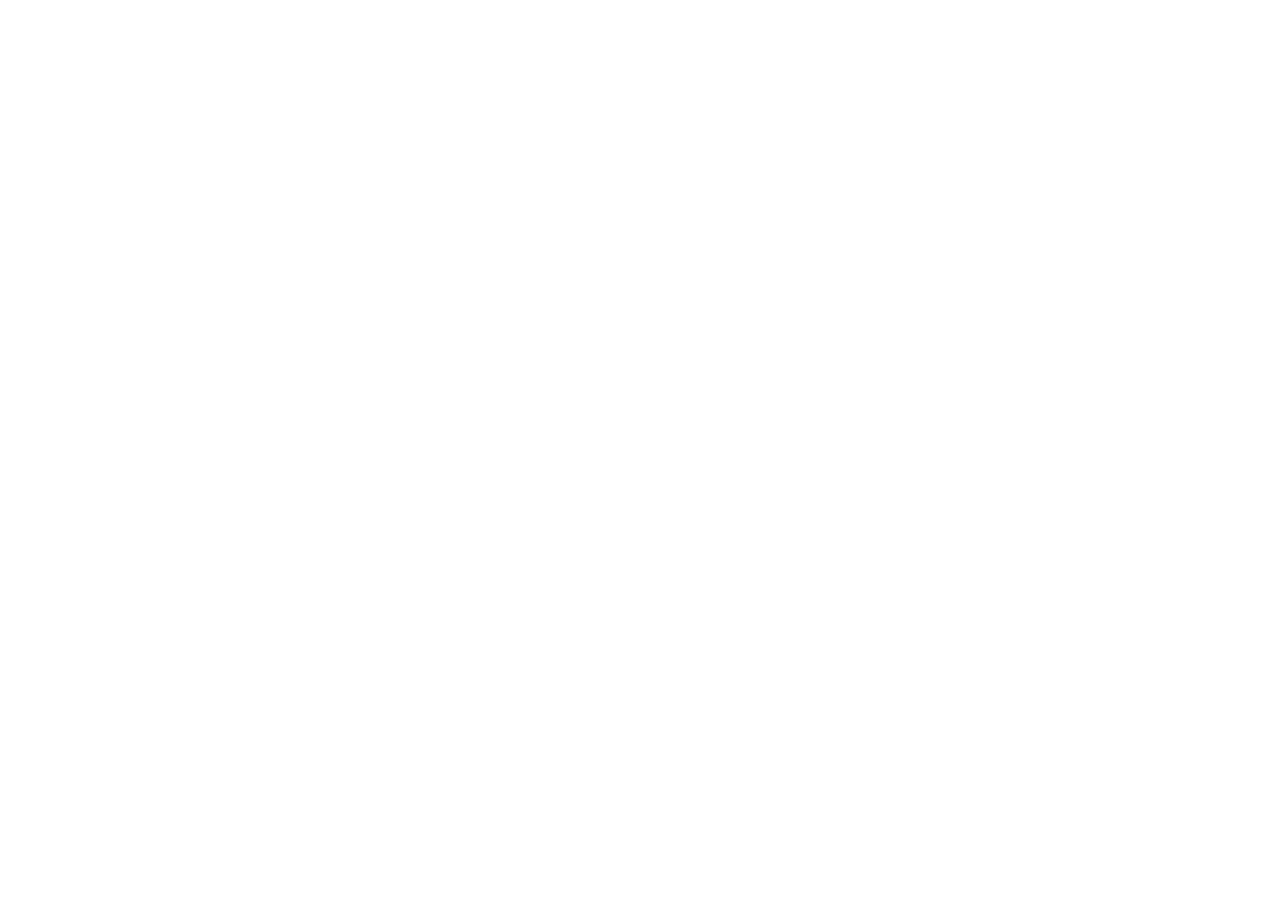
==== day1/index.html @ 608fffac "first commit" ====
<!DOCTYPE html>
<html lang="en">
<head>
    <meta charset="UTF-8">
    <meta name="viewport" content="width=device-width, initial-scale=1.0">
    <title>Document</title>
</head>
<body>
    
</body>
</html>
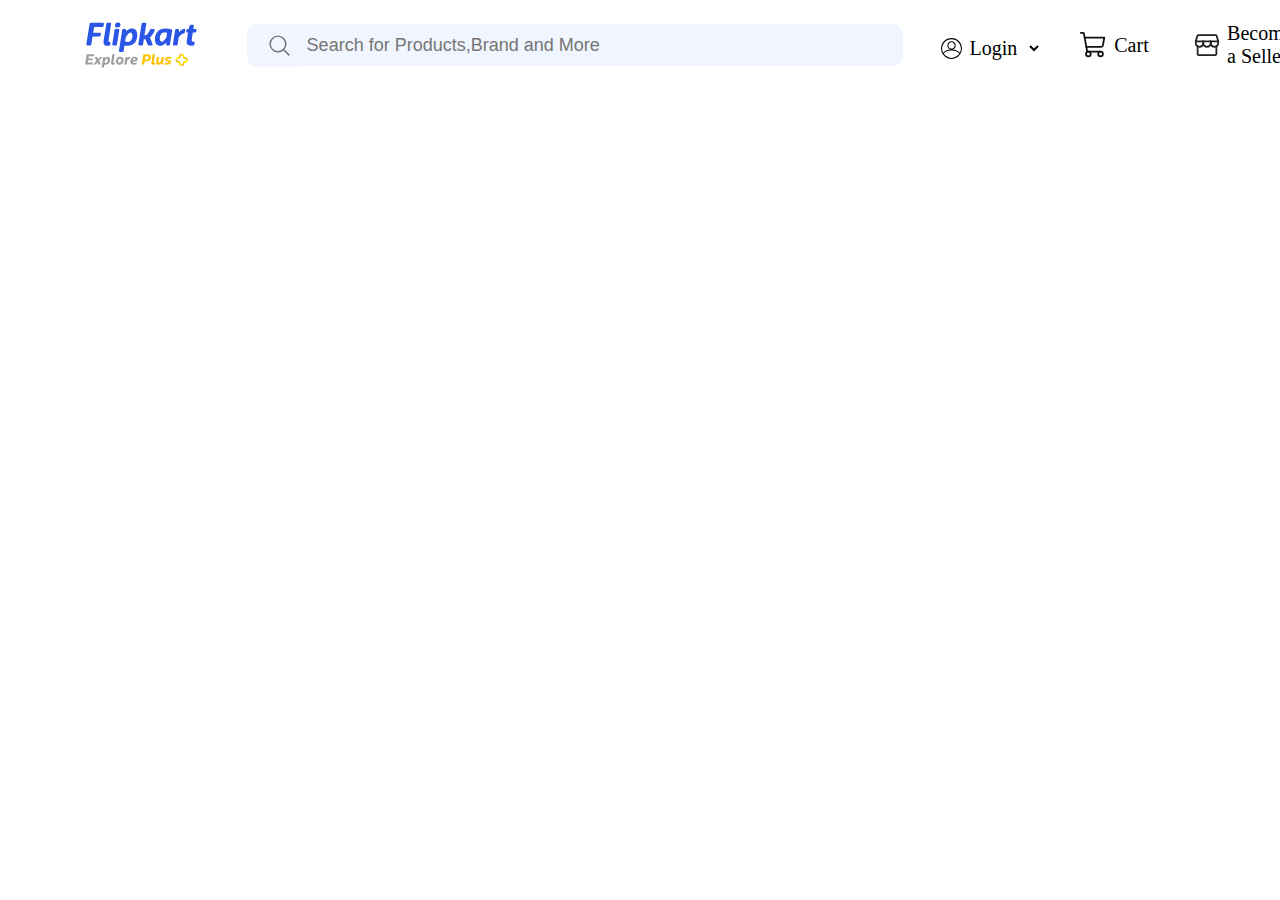
==== commit 2e3dfdab: "fourth commit" ====
--- a/day1/index.html
+++ b/day1/index.html
@@ -1,11 +1,49 @@
 <!DOCTYPE html>
 <html lang="en">
+
 <head>
     <meta charset="UTF-8">
     <meta name="viewport" content="width=device-width, initial-scale=1.0">
-    <title>Document</title>
+    <title>Flipkart</title>
+    <link rel="stylesheet" href="style.css">
 </head>
+
 <body>
-    
+    <nav>
+        <img src="assets/logo.svg" alt="" height="50px">
+
+        <div class="items">
+
+            <div class="searchbox">
+                <button>
+                    <img src="assets/search box.svg" alt="" height="25px">
+                </button>
+                <input type="text" placeholder="Search for Products,Brand and More ">
+            </div>
+
+            <div class="imp">
+                <div class="links">
+                    <a href="">
+                        <img src="assets/6.svg" alt="" height="25px">
+                        <span>Login</span>
+                        <select name="" id="">
+
+                        </select>
+                    </a>
+                </div>
+
+                <a href="#">
+                    <img src="assets/cart.svg" alt="" height="30px">
+                    <span>Cart</span>
+                </a>
+
+                <a href="">
+                    <img src="assets/become a seller.svg" alt="" height="30px">
+                    <span>Become a Seller</span>
+                </a>
+            </div>
+        </div>
+    </nav>
 </body>
+
 </html>--- a/day1/style.css
+++ b/day1/style.css
@@ -0,0 +1,114 @@
+html,body{
+    margin: 0px;
+    height: 100%;
+    width: 100%;
+}
+
+nav{
+    height:10%;
+    width: 100vw;
+    display: flex;
+    align-items: center;
+    justify-content: space-between;
+}
+
+.items{
+    display: flex;
+    align-items: center;
+    justify-content: space-evenly;
+}
+
+.links a,.imp a,.imp,.searchbox,.searchbox button{
+    display: flex;
+    align-items: center;
+    justify-content: center;
+}
+
+.items{
+    padding: 0px 30px;
+    height: 100%;
+    width: 100%;
+}
+
+.links a{
+    text-decoration: none;
+    color: black;
+    font-size: 18px;
+    position: relative;
+    height: 42px;
+    width: 120px;
+    overflow: hidden;
+    transition: all ease 0.3s;
+}
+
+.links a select{
+    background-color: transparent;
+    border: 0px;
+}
+
+a span{
+    margin: 0px 5px;
+}
+
+.links{
+    
+    height: 35px;
+    width: 100px;
+    padding : 5px 10px;
+}
+
+.links a::after{
+    content: "";
+    height: 100%;
+    width: 100%;
+    background-color: #2a55e5;
+    position: absolute;
+    left: 0;
+    bottom: -100%;
+    z-index: -1;
+    border-radius: 10px;
+}
+
+.links a:hover::after{
+    bottom: 0;
+}
+
+.links a:hover{
+    color: white;
+}
+
+.imp a{
+    text-decoration: none;
+    font-size: 20px;
+    color: black;
+}
+
+.imp{
+    height: 10vh;
+    width: 30vw;
+    gap: 3vw;
+}
+
+.searchbox button{
+    padding: 9px 5px 9px 20px;
+    border: 0px;
+    border-top-left-radius: 10px;
+    border-bottom-left-radius: 10px;
+    background-color: #F0F5FF;
+}
+
+.searchbox input{
+    width: 50vw;
+    height: 42px;
+    border-top-right-radius: 10px;
+    border-bottom-right-radius: 10px;
+    border: 0px;
+    background-color: #F0F5FF;
+    font-size: 18px;
+    padding: 0px 10px;
+}
+
+.searchbox{
+    height: 100%;
+    width: 60%;
+}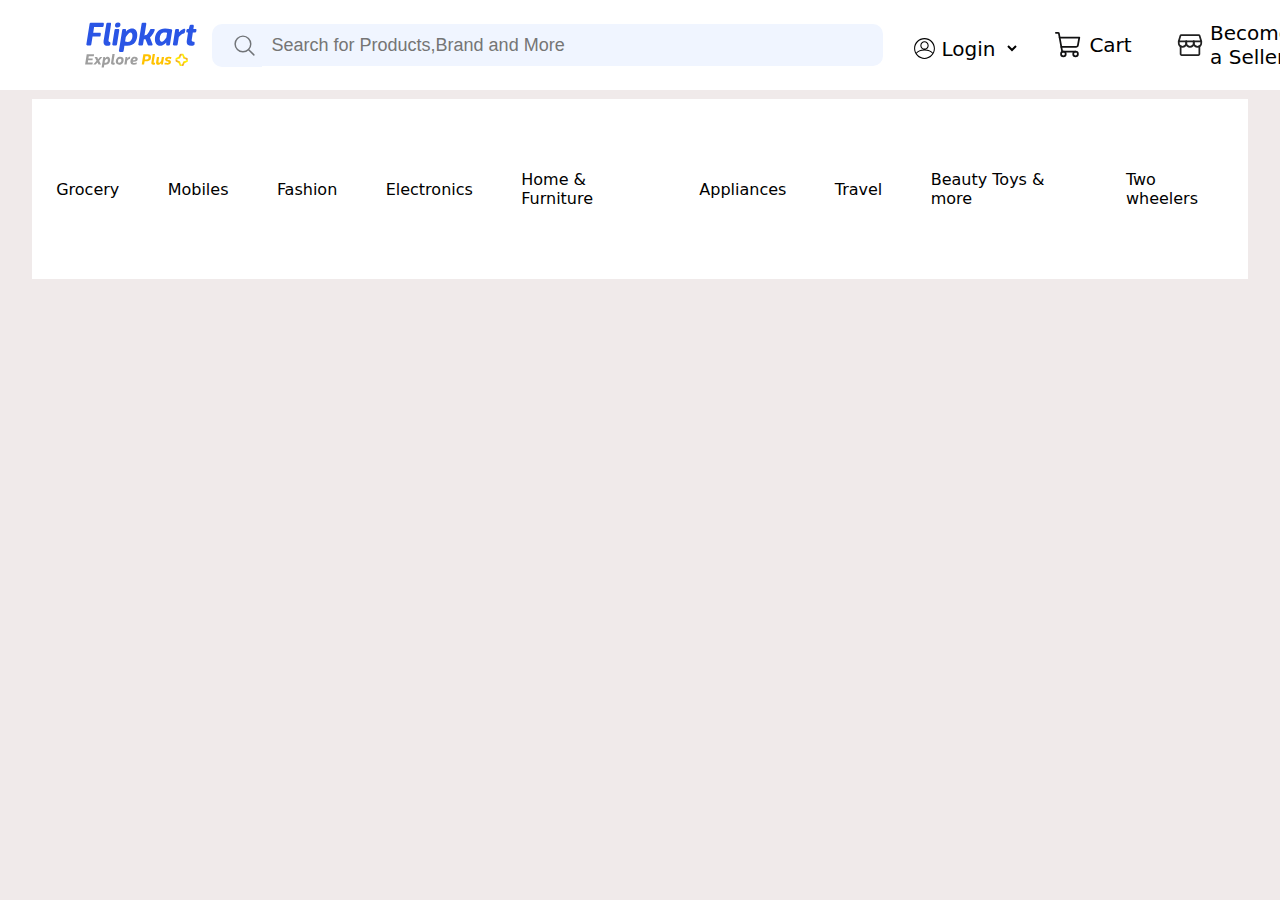
==== commit bf3e1476: "5th" ====
--- a/day1/index.html
+++ b/day1/index.html
@@ -44,6 +44,49 @@
             </div>
         </div>
     </nav>
+
+    <main>
+        <div class="anchor">
+            <a href="">
+                <img src="https://rukminim2.flixcart.com/flap/80/80/image/29327f40e9c4d26b.png?q=100" alt="">
+                <span>Grocery</span>
+            </a>
+            <a href="">
+                <img src="https://rukminim2.flixcart.com/flap/80/80/image/22fddf3c7da4c4f4.png?q=100" alt="">
+                <span>Mobiles</span>
+            </a>
+            <a href="">
+                <img src="https://rukminim2.flixcart.com/fk-p-flap/80/80/image/0d75b34f7d8fbcb3.png?q=100" alt="">
+                <span>Fashion</span>
+            </a>
+            <a href="">
+                <img src="https://rukminim2.flixcart.com/flap/80/80/image/69c6589653afdb9a.png?q=100" alt="">
+                <span>Electronics</span>
+            </a>
+            <a href="">
+                <img src="https://rukminim2.flixcart.com/flap/80/80/image/ab7e2b022a4587dd.jpg?q=100" alt="">
+                <span>Home & Furniture</span>
+            </a>
+            <a href="">
+                <img src="https://rukminim2.flixcart.com/fk-p-flap/80/80/image/0139228b2f7eb413.jpg?q=100" alt="">
+                <span>Appliances</span>
+            </a>
+            <a href="">
+                <img src="https://rukminim2.flixcart.com/flap/80/80/image/71050627a56b4693.png?q=100" alt="">
+                <span>Travel</span>
+            </a>
+            <a href="">
+                <img src="https://rukminim2.flixcart.com/flap/80/80/image/dff3f7adcf3a90c6.png?q=100" alt="">
+                <span>Beauty Toys & more</span>
+            </a>
+            <a href="">
+                <img src="https://rukminim2.flixcart.com/fk-p-flap/80/80/image/05d708653beff580.png?q=100" alt="">
+                <span>Two wheelers</span>
+            </a>
+        </div>
+
+        <div class="anime"></div>
+    </main>
 </body>
 
 </html>--- a/day1/style.css
+++ b/day1/style.css
@@ -2,6 +2,8 @@
     margin: 0px;
     height: 100%;
     width: 100%;
+    box-sizing: border-box;
+    font-family: system-ui, -apple-system, BlinkMacSystemFont, 'Segoe UI', Roboto, Oxygen, Ubuntu, Cantarell, 'Open Sans', 'Helvetica Neue', sans-serif;
 }
 
 nav{
@@ -10,6 +12,7 @@
     display: flex;
     align-items: center;
     justify-content: space-between;
+    background-color: white;
 }
 
 .items{
@@ -18,14 +21,13 @@
     justify-content: space-evenly;
 }
 
-.links a,.imp a,.imp,.searchbox,.searchbox button{
+.links a,main,.imp a,.imp,.searchbox,.searchbox button,.anchor a,.anchor{
     display: flex;
     align-items: center;
     justify-content: center;
 }
 
 .items{
-    padding: 0px 30px;
     height: 100%;
     width: 100%;
 }
@@ -85,7 +87,7 @@
 
 .imp{
     height: 10vh;
-    width: 30vw;
+    width: 32vw;
     gap: 3vw;
 }
 
@@ -108,7 +110,32 @@
     padding: 0px 10px;
 }
 
-.searchbox{
+.searchbox{/*this is searchbox*/
     height: 100%;
     width: 60%;
+}
+
+main{
+    height: 90%;
+    width: 100%;
+    background-color: rgb(240, 234, 234);
+    flex-direction: column;
+}
+
+.anchor{
+    height: 20vh;
+    width: 95%;
+    background-color: rgb(255, 255, 255);
+}
+
+.anchor a{
+    flex-direction: column;
+    text-decoration: none;
+    color: black;
+    margin: 1.5vw;
+}
+
+.anime{
+    height: 68vh;
+    width: 100%;
 }